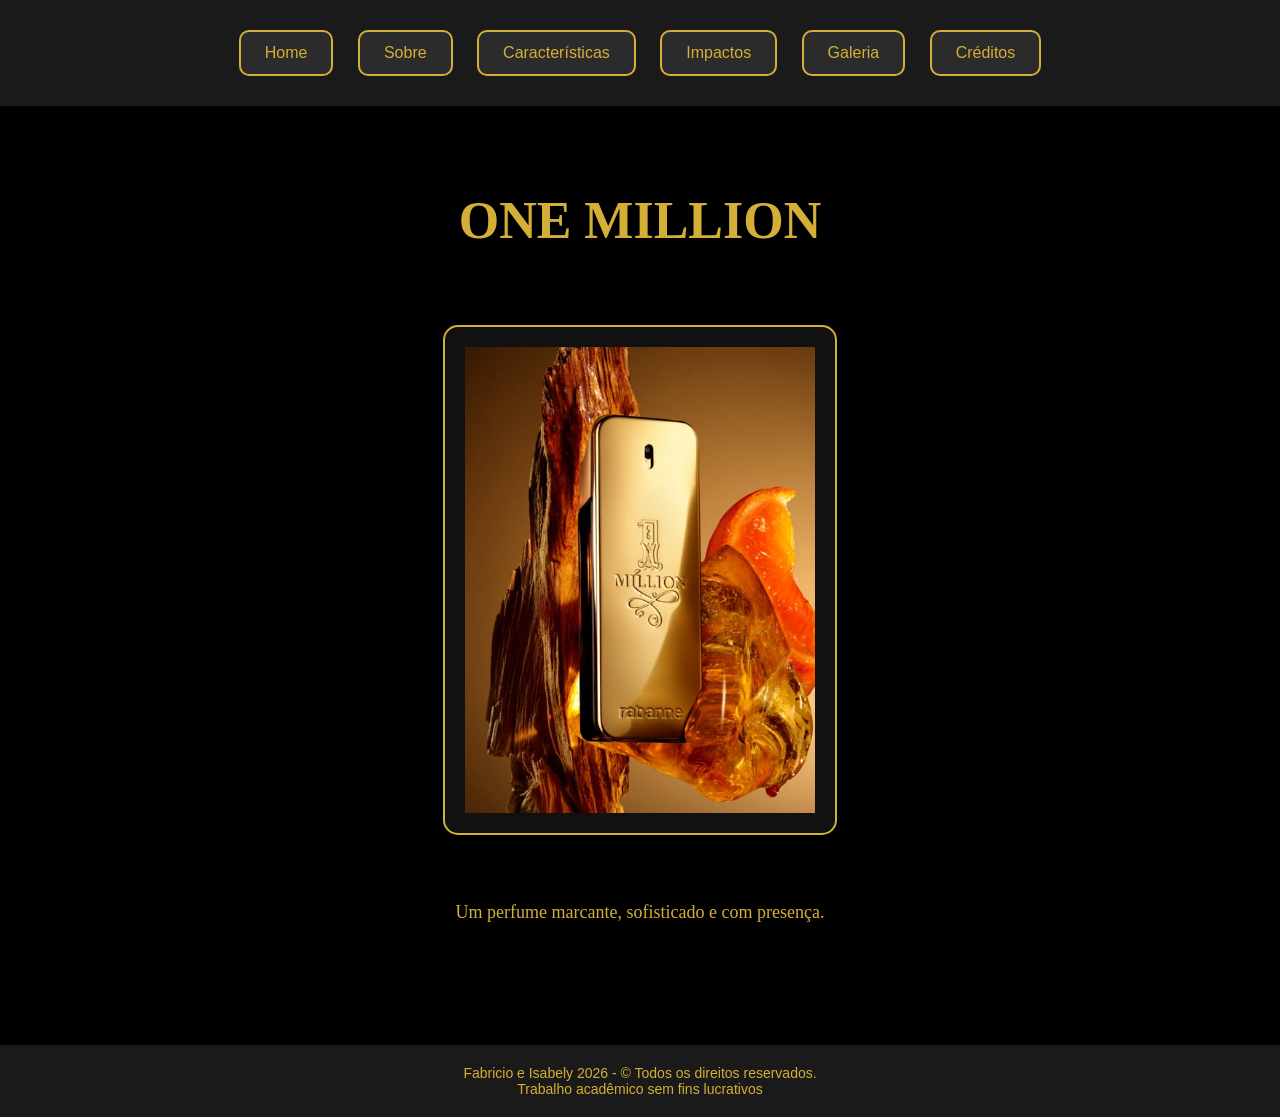
==== index.html @ 17b94220 "Add files via upload" ====
<!DOCTYPE html>
<html lang="pt-br">
	<head>
		<title>One Million - Home</title>
		<meta charset="utf-8">
		<link rel="stylesheet" href="estilo.css">
		<link rel="icon" type="image/jpg" href="onemillion1.jpg">
	</head>
	<body>
		<nav>
			<a href="index.html">Home</a>
			<a href="sobre.html">Sobre</a>
			<a href="caracteristicas.html">Características</a>
			<a href="impactos.html">Impactos</a>
			<a href="galeria.html">Galeria</a>
			<a href="creditos.html">Créditos</a>
		</nav>
		<div class="conteudo">
			<h1>ONE MILLION</h1>
			<div class="imagem-home">
				<img src="onemillion2.jpg">
			</div>
			<p>Um perfume marcante, sofisticado e com presença.</p>
		</div>
		<footer><center><h5>
			Fabricio e Isabely 2026 - &copy; Todos os direitos reservados.<br>Trabalho acadêmico sem fins lucrativos</h5></center>
		</footer>
	</body>
</html>
---- estilo.css ----
body{
	background-color:black;
	margin:0;
	font-family:Arial;
	color:#d4af37;
}

nav{
	background-color:#1a1a1a;
	text-align:center;
	padding:20px;
}

nav a{
	text-decoration:none;
	color:#d4af37;
	background-color:#2b2b2b;
	padding:12px 24px;
	margin:10px;
	border-radius:10px;
	display:inline-block;
	border:2px solid #d4af37;
}

nav a:hover{
	background-color:#444;
}

.conteudo{
	padding:50px;
	text-align:center;
	font-family:"Playfair Display", serif;
}

h1{
	font-size:52px;
	color:#d4af37;
}

h2{
	color:#d4af37;
}

p{
	font-size:18px;
	line-height:1.7;
}

.imagem-home img{
	width:350px;
	margin-top:40px;
	margin-bottom:40px;
	padding:20px;
	border-radius:15px;
	border:2px solid #d4af37;
	background-color:#111;
}

.bloco{
	display:flex;
	align-items:center;
	justify-content:space-between;
	gap:50px;
	margin-top:70px;
	margin-bottom:70px;
	padding-left:70px;
	padding-right:70px;
}

.bloco.invertido{
	flex-direction:row-reverse;
}

.bloco img{
	width:340px;
	max-width:45%;
	padding:15px;
	border-radius:15px;
	border:2px solid #d4af37;
	background-color:#111;
}

.texto{
	flex:1;
	text-align:left;
	font-family:"Playfair Display", serif;
}

.texto p{
	color:white;
}

.texto h2{
	color:#d4af37;
	font-size:32px;
}

.galeria{
	display:flex;
	flex-direction:column;
	gap:70px;
	align-items:center;
}

.item-galeria{
	display:flex;
	flex-direction:column;
	align-items:center;
	text-align:center;
	gap:10px;
}

.item-galeria img{
	width:420px;
	max-width:90%;
	padding:15px;
	border-radius:15px;
	border:2px solid #d4af37;
	background-color:#111;
}

.titulo-img{
	font-family:"Playfair Display", serif;
	color:#d4af37;
	font-size:22px;
	margin-bottom:10px;
	text-align:center;
}

footer{
	background-color:#1a1a1a;
	color:#d4af37;
	padding:20px;
	margin-top:50px;
	text-align:center;
}

footer h5{
	margin:0;
	font-size:14px;
	font-weight:normal;
}

.creditos p{
	color:white;
}
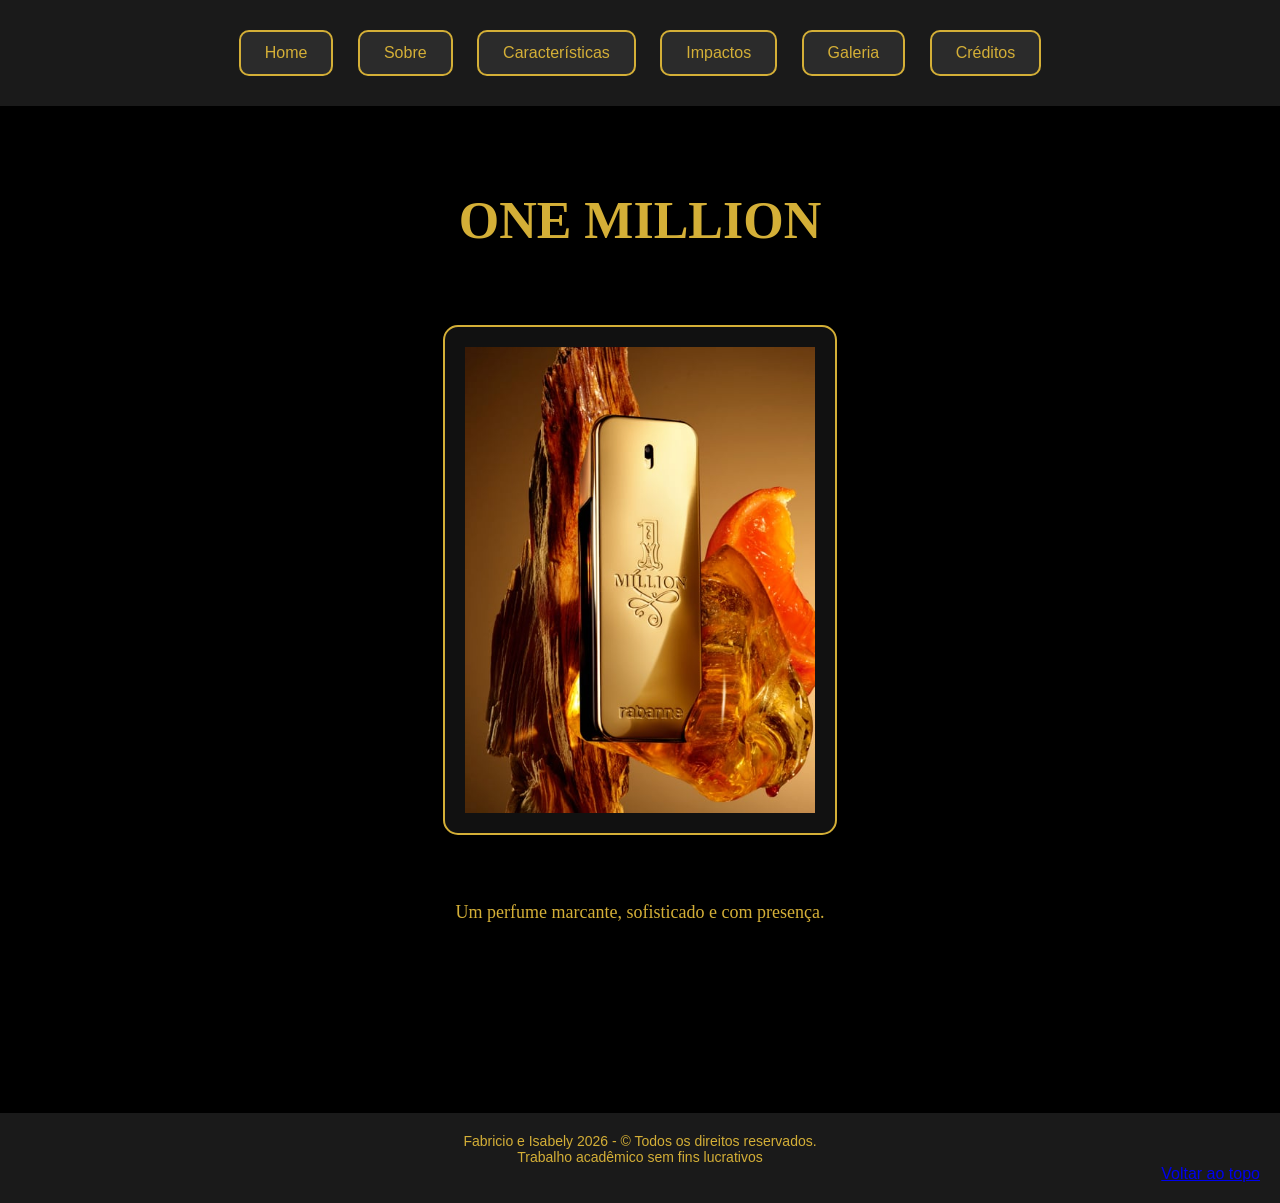
==== commit a9e26b7d: "Update index.html" ====
--- a/index.html
+++ b/index.html
@@ -24,6 +24,9 @@
 		</div>
 		<footer><center><h5>
 			Fabricio e Isabely 2026 - &copy; Todos os direitos reservados.<br>Trabalho acadêmico sem fins lucrativos</h5></center>
+			<div align="right">
+				<a href="#">Voltar ao topo</a>
+			</div>
 		</footer>
 	</body>
-</html>+</html>
--- a/estilo.css
+++ b/estilo.css
@@ -131,7 +131,7 @@
 	background-color:#1a1a1a;
 	color:#d4af37;
 	padding:20px;
-	margin-top:50px;
+	margin-top:118px;
 	text-align:center;
 }
 
@@ -143,4 +143,4 @@
 
 .creditos p{
 	color:white;
-}+}
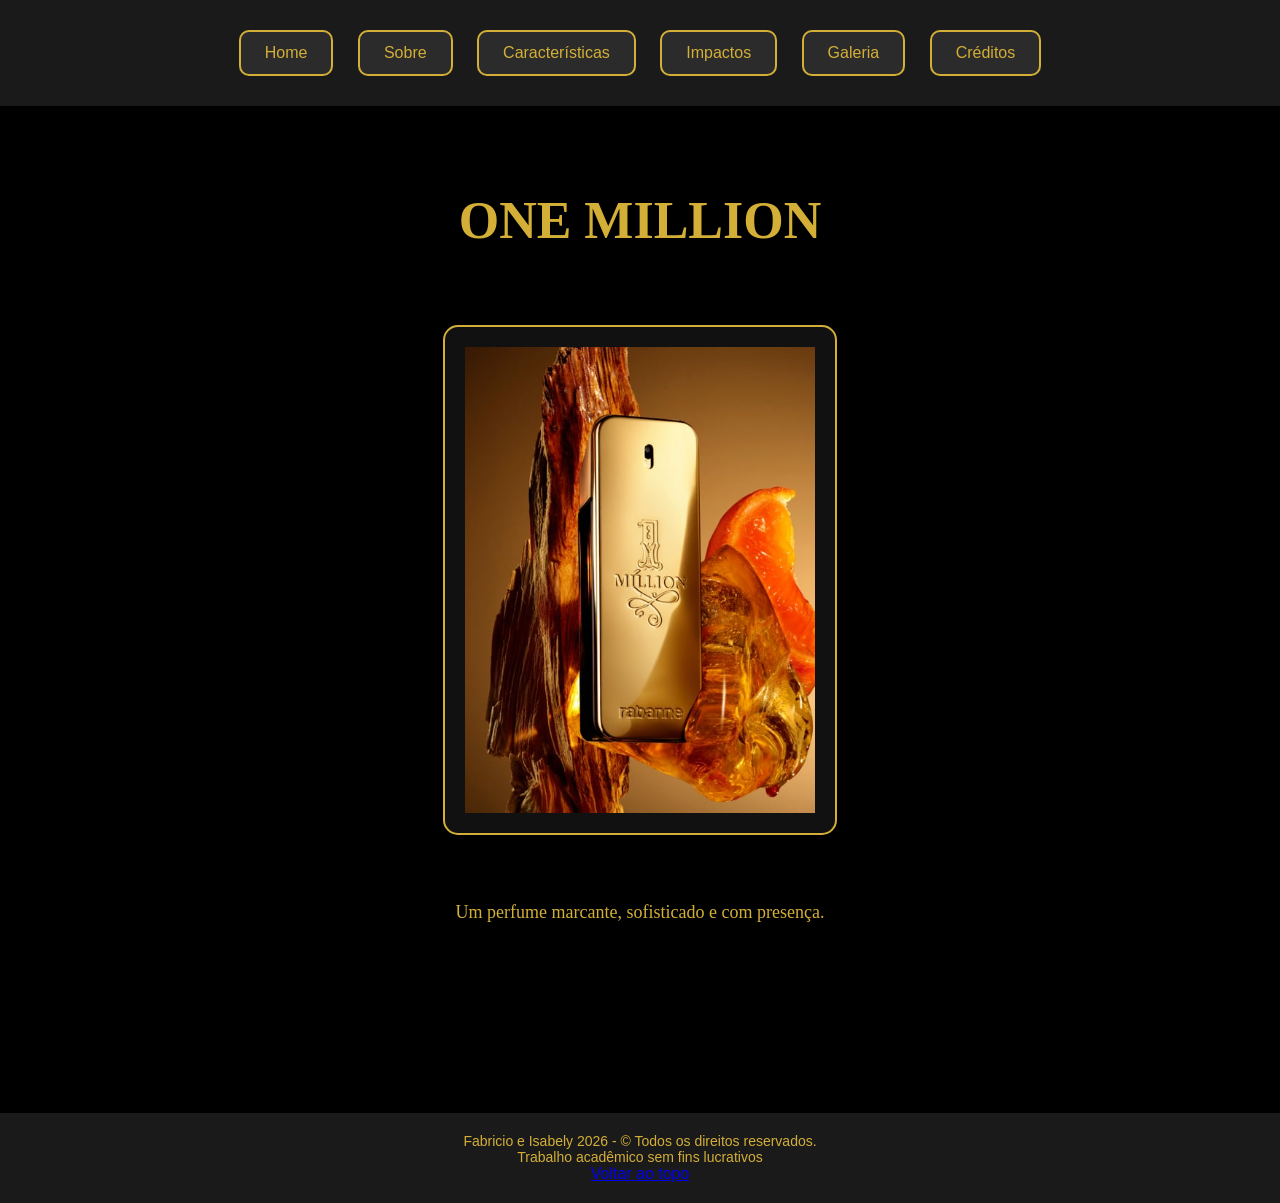
==== commit 2693b204: "Update1index.html" ====
--- a/index.html
+++ b/index.html
@@ -24,9 +24,7 @@
 		</div>
 		<footer><center><h5>
 			Fabricio e Isabely 2026 - &copy; Todos os direitos reservados.<br>Trabalho acadêmico sem fins lucrativos</h5></center>
-			<div align="right">
-				<a href="#">Voltar ao topo</a>
-			</div>
+				<a href="#topo" class="ancora-topo">Voltar ao topo</a>
 		</footer>
 	</body>
 </html>
